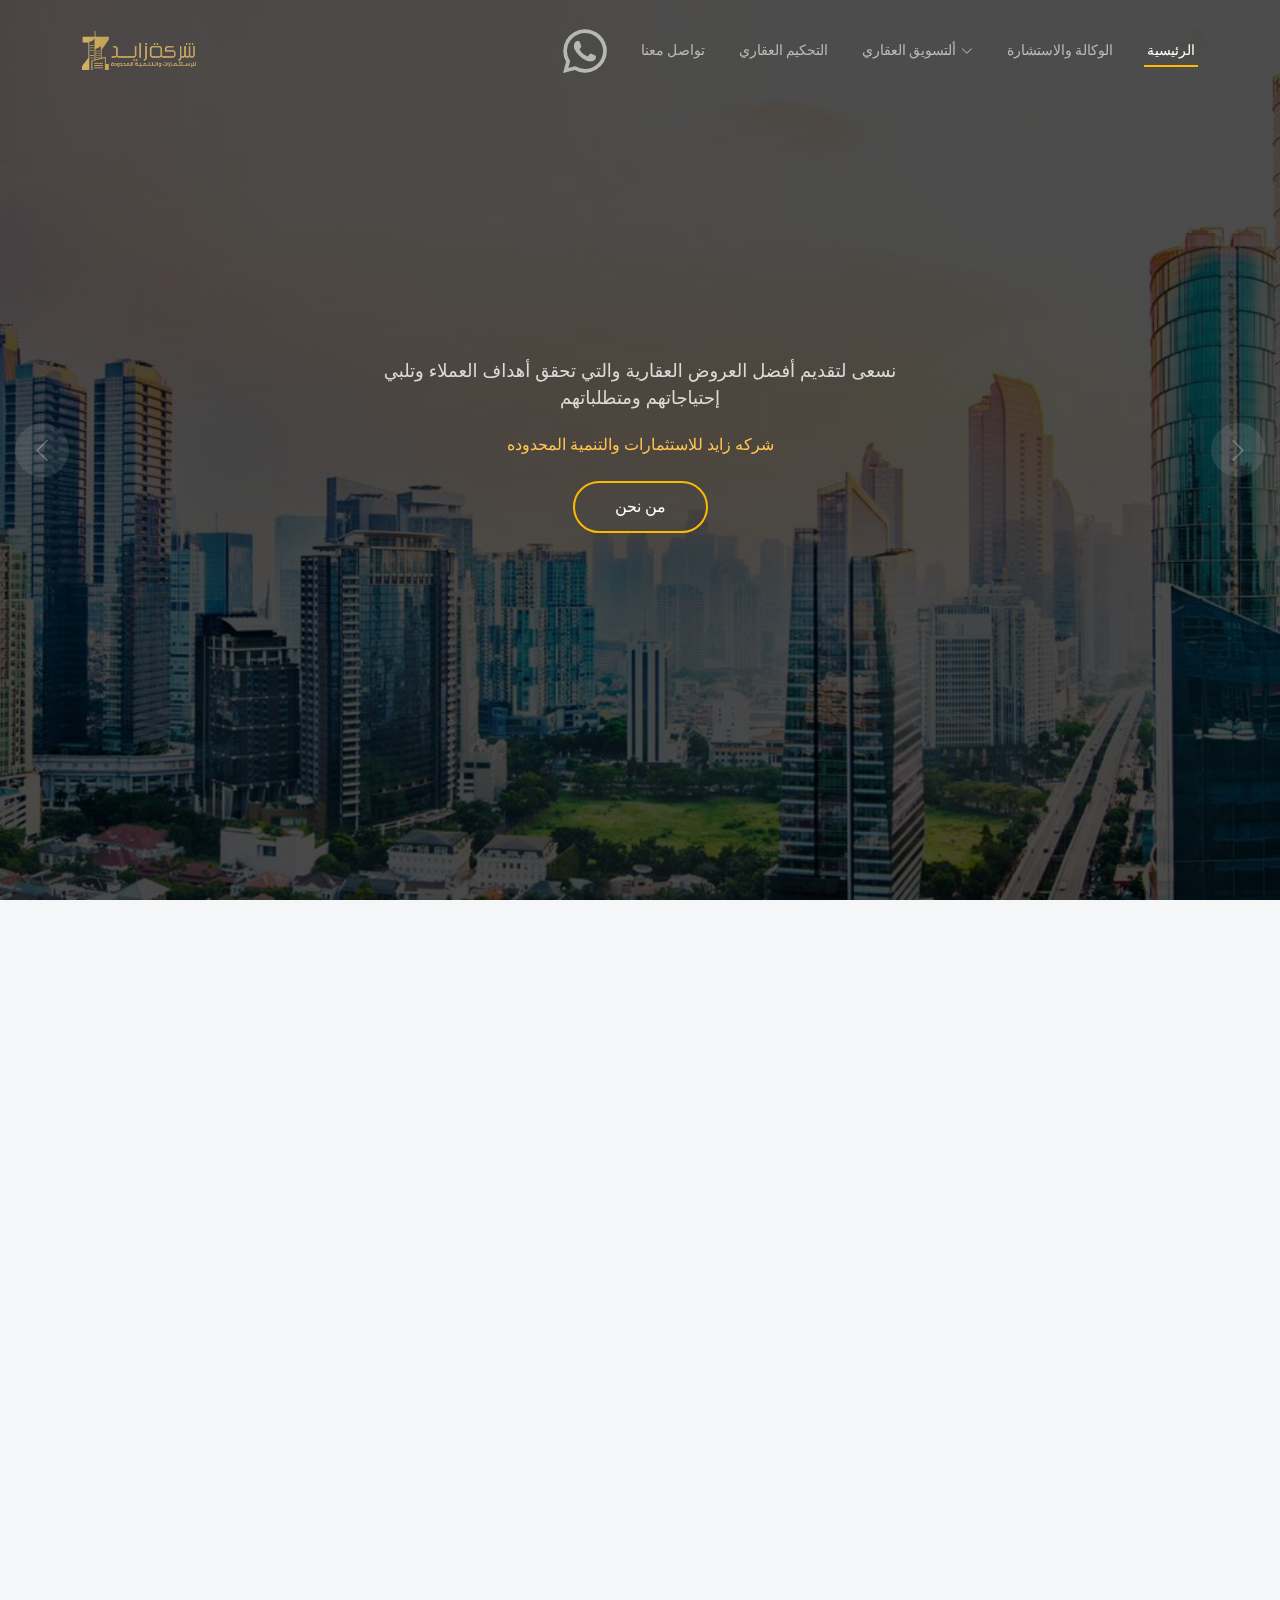
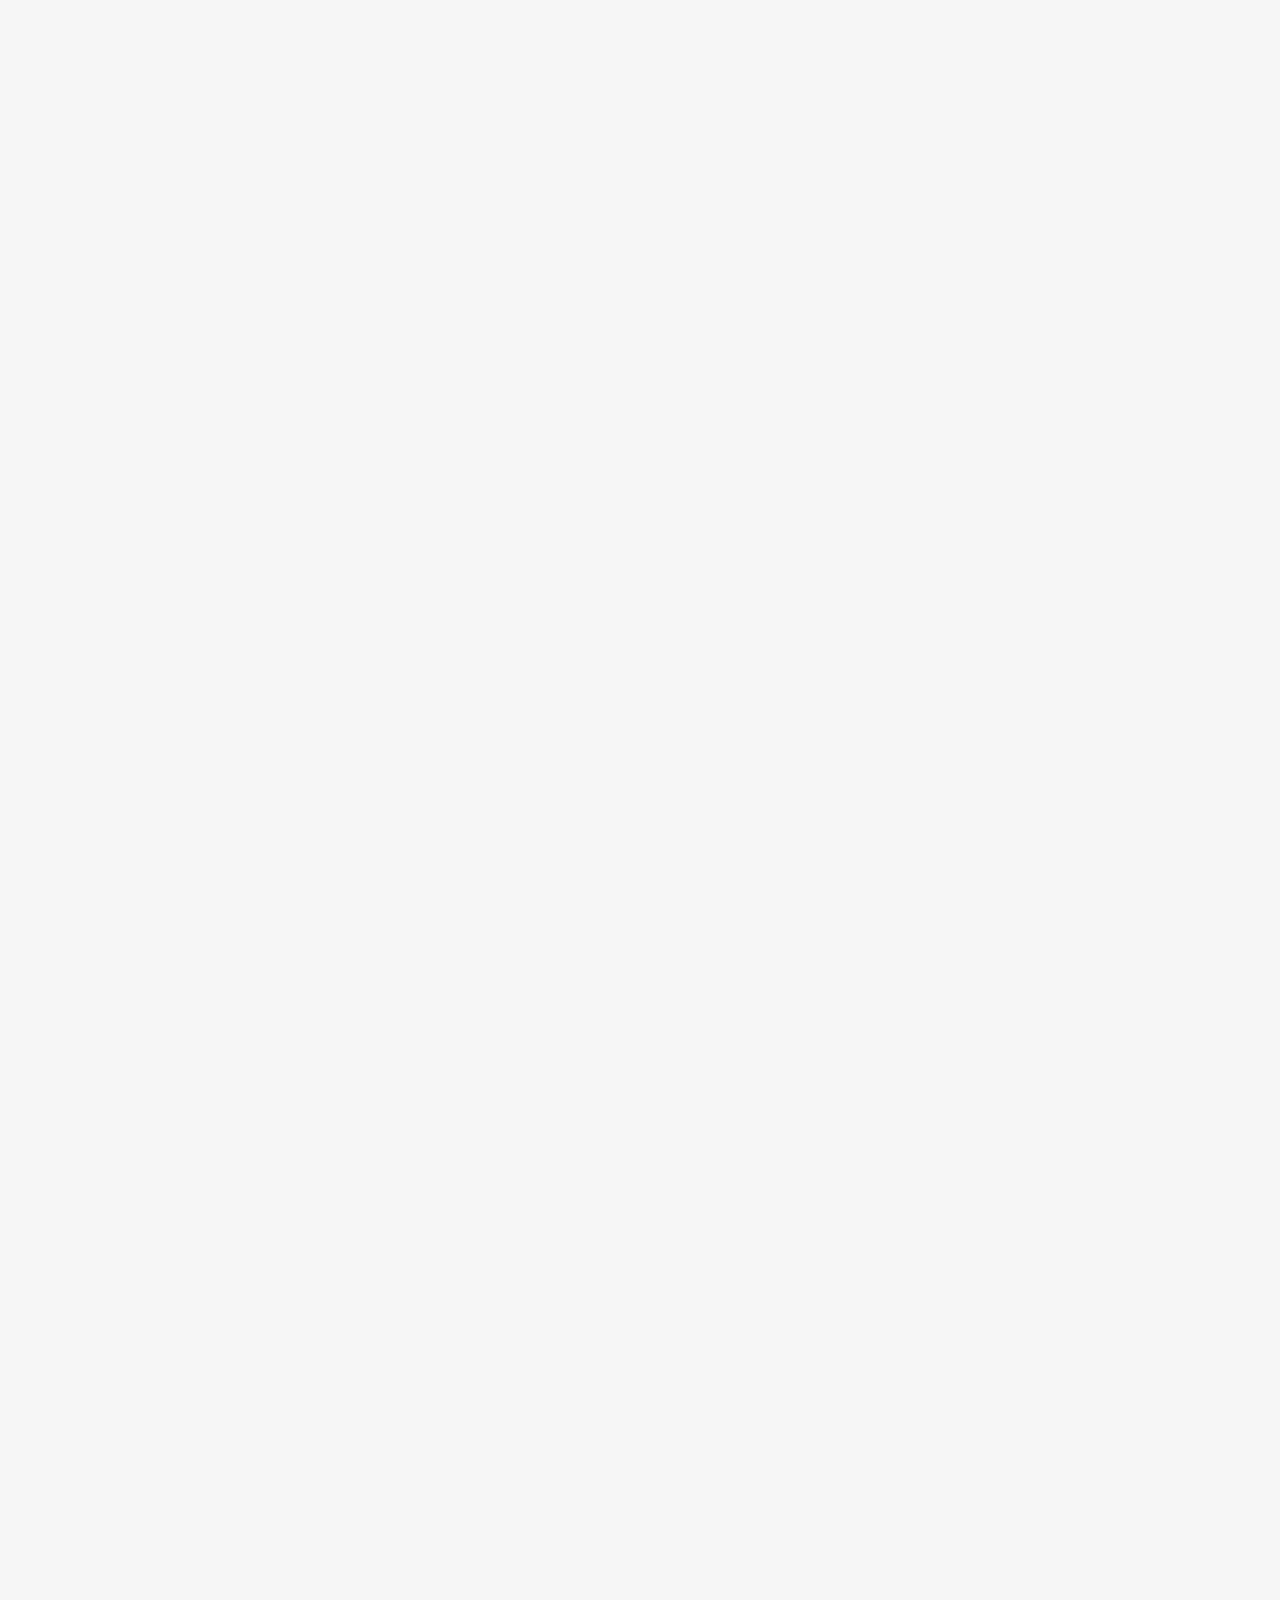
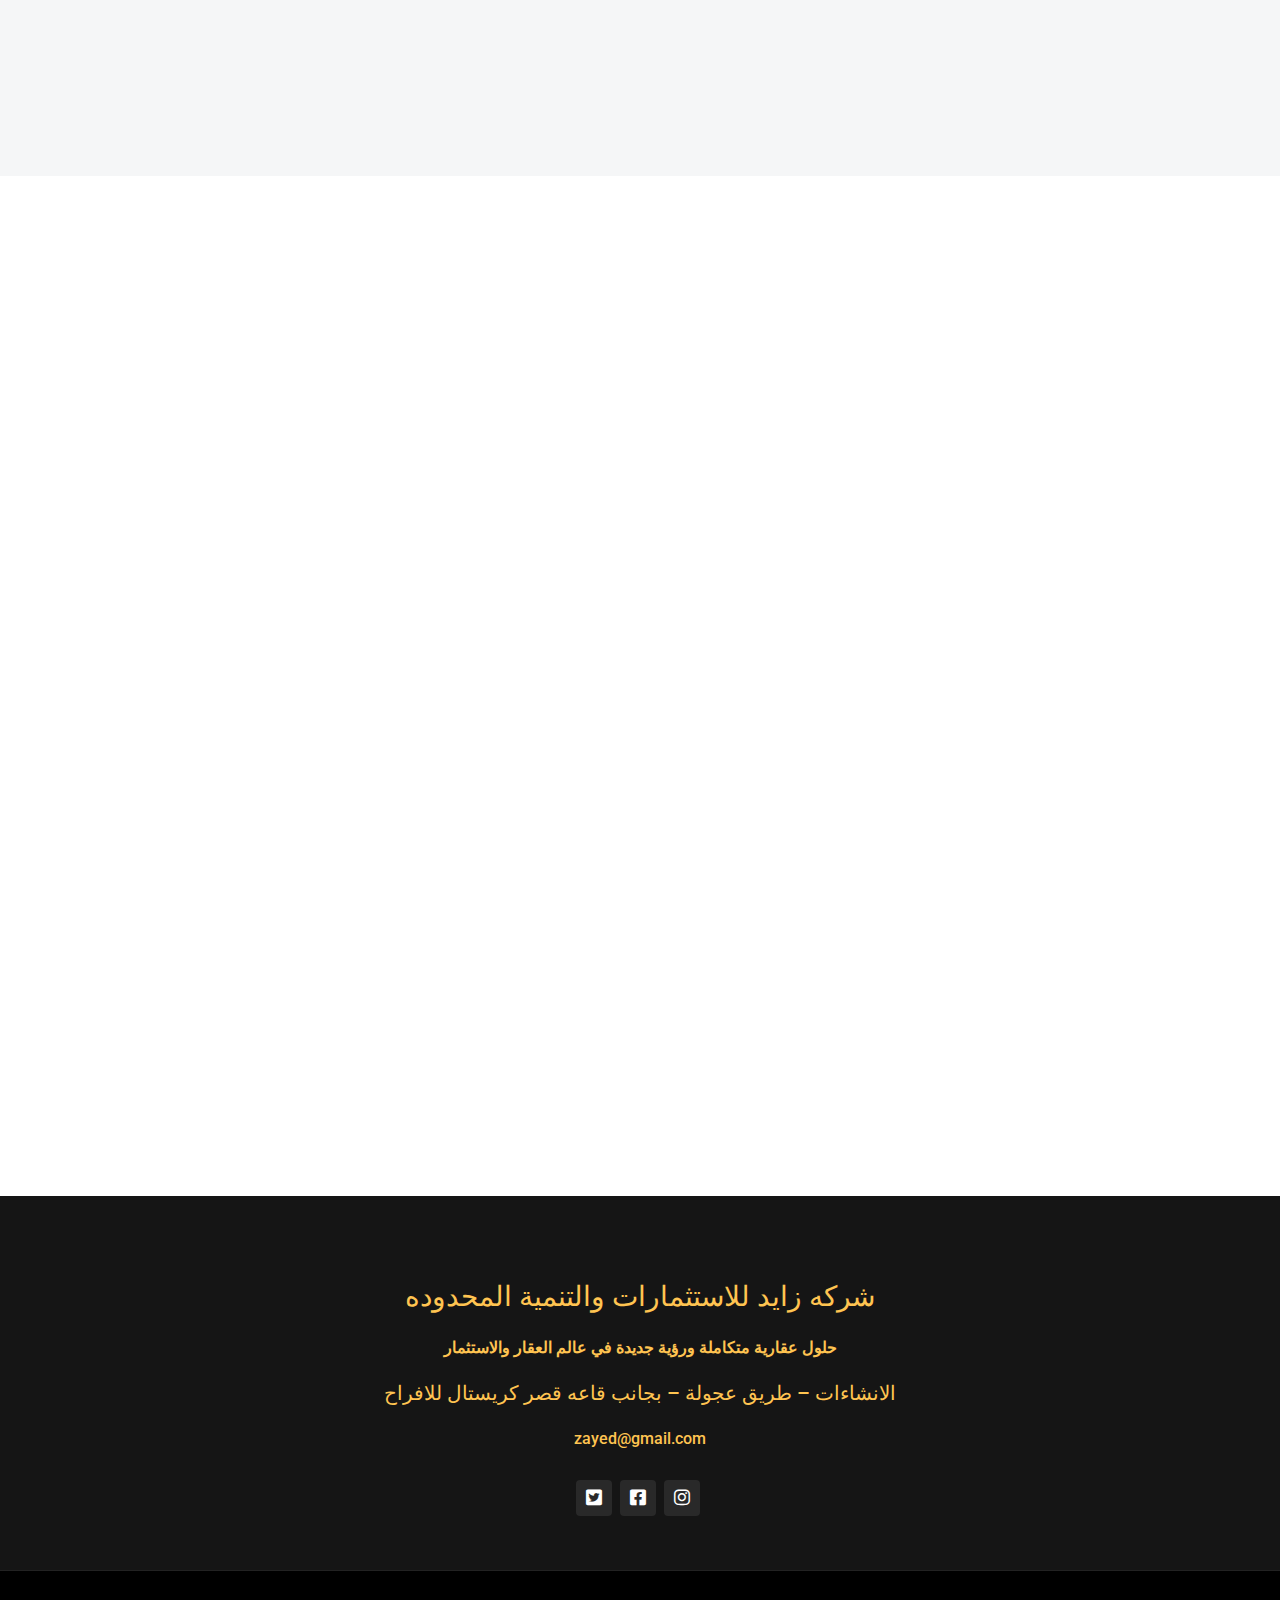
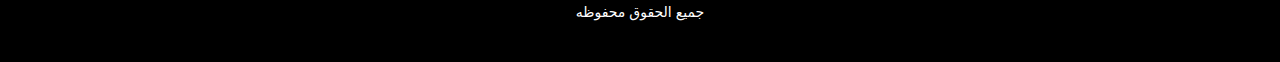
==== index.html @ b42836f5 "Add files via upload" ====
<!DOCTYPE html>
<html lang="ar">

<head>
  <meta charset="utf-8">
  <meta content="width=device-width, initial-scale=1.0" name="viewport">

  <title>شركه زايد للاستثمارات والتنميه المحدودة</title>
  <meta content="شركة زايد للاستثمارات والتنمية المحدودة" name="شركة زايد للاستثمارات والتنمية المحدودة" >
  <meta content="شركة زايد" name="زايد للاستثمارات">
  <link rel="stylesheet" href="css-font/all.min.css" />
  <link rel="stylesheet" href="css/style.css" />
  <link rel="stylesheet" href="css/bootstrap.min.css" />
  <link rel="stylesheet" href="css/all.min.css" />
  <script src="https://ajax.googleapis.com/ajax/libs/jquery/3.6.4/jquery.min.js"></script>


  <!-- Favicons -->
  <link href="logo2.png" rel="icon">
  <link href="logo2.png" rel="apple-touch-icon">

  <!-- Google Fonts -->
  <link rel="preconnect" href="https://fonts.googleapis.com">
  <link rel="preconnect" href="https://fonts.gstatic.com" crossorigin>
  <link
    href="https://fonts.googleapis.com/css?family=Open+Sans:300,300i,400,400i,600,600i,700,700i|Raleway:300,300i,400,400i,500,500i,600,600i,700,700i|Poppins:300,300i,400,400i,500,500i,600,600i,700,700i"
    rel="stylesheet">

  <link
    href="https://fonts.googleapis.com/css2?family=Open+Sans:ital,wght@0,300;0,400;0,500;0,600;0,700;1,300;1,400;1,600;1,700&family=Roboto:ital,wght@0,300;0,400;0,500;0,600;0,700;1,300;1,400;1,500;1,600;1,700&family=Work+Sans:ital,wght@0,300;0,400;0,500;0,600;0,700;1,300;1,400;1,500;1,600;1,700&display=swap"
    rel="stylesheet">

  <!-- Vendor CSS Files -->
  <link href="assets/vendor/bootstrap/css/bootstrap.min.css" rel="stylesheet">
  <link href="assets/vendor/bootstrap-icons/bootstrap-icons.css" rel="stylesheet">
  <link href="assets/vendor/fontawesome-free/css/all.min.css" rel="stylesheet">
  <link href="assets/vendor/aos/aos.css" rel="stylesheet">
  <link href="assets/vendor/glightbox/css/glightbox.min.css" rel="stylesheet">
  <link href="assets/vendor/swiper/swiper-bundle.min.css" rel="stylesheet">

  <!-- Template Main CSS File -->
  <link href="assets/css/main.css" rel="stylesheet">
  <link rel="stylesheet" href="assets/css/swiper-bundle.min.css">



</head>

<body>

  <!-- ======= Header ======= -->
  <header id="header" class="header d-flex align-items-center">
    <div class="container-fluid container-xl d-flex align-items-center justify-content-between">

      <a href="index.html" class="logo d-flex align-items-center">
        <!-- Uncomment the line below if you also wish to use an image logo -->
        <img src="logo2.png" alt="">

      </a>

      <i class="mobile-nav-toggle mobile-nav-show bi bi-list"></i>
      <i class="mobile-nav-toggle mobile-nav-hide d-none bi bi-x"></i>
      <nav id="navbar" class="navbar">
        <ul>

          <a   href="https://api.whatsapp.com/send/?phone=01007988134&text&type=phone_number&app_absent=0" target="_blank"><i class="fa-brands fa-whatsapp py-2" style="font-size: 50px;"></i></a>


          
          <li><a href="contact.html">تواصل معنا</a></li> 
          

          <li><a href="tahkem.html">التحكيم العقاري</a></li>
          <li class="dropdown"><a href="taskweq.html"><span> ألتسويق العقاري</span> <i
                class="bi bi-chevron-down dropdown-indicator "></i></a>
            <ul>

              <li><a class=" py-2 " href="tasweeq for sale.html">خدمات التسويق للبيع</a></li>
              <li><a class=" py-2 " href="tasweq for egar.html"> خدمات التسويق للتأجير</a></li>
              <li><a class=" py-2 " href="tmlekandtager.html">خدمات التمليك والتأجير </a></li>
            </ul>
          </li>
          <li><a href="Wkala.html">الوكالة والاستشارة</a></li>

          <li><a href="index.html" class="active">الرئيسية</a></li>
        </ul>
      </nav><!-- .navbar -->

    </div>
  </header><!-- End Header -->

  <!-- ======= Hero Section ======= -->
  <section id="hero" class="hero">

    <div class="info d-flex align-items-center">
      <div class="container">
        <div class="row justify-content-center">
          <div class="col-lg-6 text-center">
            <p data-aos="fade-up">نسعى لتقديم أفضل العروض العقارية والتي تحقق أهداف العملاء وتلبي إحتياجاتهم ومتطلباتهم

            </p>

            <h1 class="text-center py-2 h6" style="color: #ffc451;">
              شركه زايد للاستثمارات والتنمية المحدوده
            </h1>
            <a data-aos="fade-up" data-aos-delay="200" href="contact.html" class="btn-get-started">من نحن</a>
          </div>
        </div>
      </div>
    </div>

    <div id="hero-carousel" class="carousel slide" data-bs-ride="carousel" data-bs-interval="5000">

      <div class="carousel-item active" style="background-image: url(assets/img/hero-carousel/num\ 6.jpeg)">
      </div>
      <div class="carousel-item" style="background-image: url(assets/img/hero-carousel/hero-carousel-1.jpg)"></div>
      <div class="carousel-item" style="background-image: url(assets/img/hero-carousel/hero-carousel-2.jpg)"></div>

      <div class="carousel-item" style="background-image: url(assets/img/hero-carousel/numthree.jpeg)"></div>
      <div class="carousel-item" style="background-image: url(assets/img/hero-carousel/hero-carousel-3.jpg)"></div>

      <a class="carousel-control-prev" href="#hero-carousel" role="button" data-bs-slide="prev">
        <span class="carousel-control-prev-icon bi bi-chevron-left" aria-hidden="true"></span>
      </a>

      <a class="carousel-control-next" href="#hero-carousel" role="button" data-bs-slide="next">
        <span class="carousel-control-next-icon bi bi-chevron-right" aria-hidden="true"></span>
      </a>

    </div>

  </section>

  <main id="main">

    <!-- ======= Get Started Section ======= -->
    <section id="get-started" class="get-started section-bg">
      <div class="container">

        <div class="row justify-content-between gy-4">

          <div class="col-lg-6 d-flex align-items-center" data-aos="fade-up">
            <div class="content">
              <h3 class="h1">لماذا زايد أفضل اختيار ؟</h3>
              <h2>حلول متكامله وشامله</h2>
              <h4>قد تكون هي الافضل والأنجح للمحافظه على العقار ودخله وتطويره ورفع كفائته.</h4>
            </div>
          </div>

          <div class="col-lg-5" data-aos="fade">
            <form action="forms/quote.php" method="post" class="php-email-form">
              <h4 class="text-center h3">ارسل لنا </h4>
              <p class="text-center">نقوم بالرد على كافة استعلاماتكم و طلباتكم لنقدم لكم أفضل وأسهل الحلول والخدمات
                العقارية</p>
              <div class="row gy-3">

                <div class="col-md-12">
                  <input type="text" name="name" class="form-control" placeholder="الاسم" required>
                </div>

                <div class="col-md-12 ">
                  <input type="email" class="form-control" name="email" placeholder="الاميل" required>
                </div>

                <div class="col-md-12">
                  <input type="text" class="form-control" name="phone" placeholder="التلفون" required>
                </div>

                <div class="col-md-12">
                  <textarea class="form-control" name="message" rows="6" placeholder="الرساله" required></textarea>
                </div>

                <div class="col-md-12 text-center">


                  <button type="submit">ارسل</button>
                </div>

              </div>
            </form>
          </div><!-- End Quote Form -->

        </div>

      </div>
    </section><!-- End Get Started Section -->

    <!-- ======= Testimonials Section ======= -->
    <section id="testimonials" class="testimonials section-bg">
      <div class="container" data-aos="fade-up">

        <div class="section-header">
          <h2>اكتشف عروضنا
          </h2>
          <p>نسعى لتقديم أفضل العروض العقارية والتي تحقق أهداف العملاء وتلبي إحتياجاتهم ومتطلباتهم

          </p>
        </div>

        <div class="slide-container swiper">
          <div class="slide-content">
            <div class="card-wrapper swiper-wrapper">


              <div class="card swiper-slide">
                <div style="min-height: 17rem;">

                  <div class="card-image">
                    <img style="min-height: 17rem ; max-height: 17rem;" src="assets/img/1583924728_482_323063_11.jpg"
                      alt="" class="card-img">
                  </div>
                </div>

                <div class="card-content p-3">
                  <h3 class="text-end py-2 h4 text-muted">برج فاخر للايجار</h3>

                  <div class="d-flex justify-content-between">
                    <button class=" btn btn-dark"> تفاصيل</button>

                    <h6 class="pt-2 text-muted">فيلا</h6>
                  </div>
                </div>
              </div>
              <div class="card swiper-slide">
                <div style="min-height: 17rem;">

                  <div class="card-image">
                    <img style="min-height: 17rem; max-height: 17rem;" src="assets/img/constructions-4.jpg" alt=""
                      class="card-img">
                  </div>
                </div>

                <div class="card-content p-3">
                  <h3 class="text-end py-2 h4 text-muted">فيلا فاخره للايجار</h3>

                  <div class="d-flex justify-content-between">
                    <button class=" btn btn-dark"> تفاصيل</button>

                    <h6 class="pt-2 text-muted">فيلا</h6>
                  </div>
                </div>
              </div>
              <div class="card swiper-slide">
                <div style="min-height: 17rem;">

                  <div class="card-image">
                    <img style="min-height: 17rem ; max-height: 17rem;" src="assets/img/footer-bg.jpg" alt=""
                      class="card-img">
                  </div>
                </div>

                <div class="card-content p-3">
                  <h3 class="text-end py-2 h4 text-muted">برج فاخر للبيع</h3>

                  <div class="d-flex justify-content-between">
                    <button class=" btn btn-dark"> تفاصيل</button>

                    <h6 class="pt-2 text-muted">فيلا</h6>
                  </div>
                </div>
              </div>
              <div class="card swiper-slide">
                <div style="min-height: 17rem;">

                  <div class="card-image">
                    <img style="min-height: 17rem; max-height: 17rem;"
                      src="https://www.semsarmasr.com/media/238/realestate_%D9%81%D9%8A%D9%84%D8%A7-%D9%84%D9%84%D8%A5%D9%8A%D8%AC%D8%A7%D8%B1-%D8%A7%D9%84%D9%8A%D9%88%D9%85%D9%8A%D9%89-%D8%B9%D9%84%D9%89-1800-%D9%85%D8%AA%D8%B1-%D8%AD%D9%85%D8%A7%D9%85-%D8%B3%D8%A8%D8%A7%D8%AD%D8%A9-%D9%88%D8%B4%D9%88%D8%A7%D9%8A%D8%A9_62023050243216.jpg"
                      alt="" class="card-img">
                  </div>
                </div>

                <div class="card-content p-3">
                  <h3 class="text-end py-2 h4 text-muted">ارض للايجار</h3>

                  <div class="d-flex justify-content-between">
                    <button class=" btn btn-dark"> تفاصيل</button>

                    <h6 class="pt-2 text-muted">فيلا</h6>
                  </div>
                </div>
              </div>
              <div class="card swiper-slide">
                <div style="min-height: 17rem;">

                  <div class="card-image">
                    <img style="min-height: 17rem ; max-height: 17rem;" src="assets/img/1583924728_482_323063_11.jpg"
                      alt="" class="card-img">
                  </div>
                </div>

                <div class="card-content p-3">
                  <h3 class="text-end py-2 h4 text-muted">برج فاخر للايجار</h3>

                  <div class="d-flex justify-content-between">
                    <button class=" btn btn-dark"> تفاصيل</button>

                    <h6 class="pt-2 text-muted">فيلا</h6>
                  </div>
                </div>
              </div>
              <div class="card swiper-slide">
                <div style="min-height: 17rem;">

                  <div class="card-image">
                    <img style="min-height: 17rem; max-height: 17rem;" src="assets/img/constructions-4.jpg" alt=""
                      class="card-img">
                  </div>
                </div>

                <div class="card-content p-3">
                  <h3 class="text-end py-2 h4 text-muted">فيلا فاخره للايجار</h3>

                  <div class="d-flex justify-content-between">
                    <button class=" btn btn-dark"> تفاصيل</button>

                    <h6 class="pt-2 text-muted">فيلا</h6>
                  </div>
                </div>
              </div>






            </div>
          </div>

          <!-- <div class="swiper-button-next swiper-navBtn"></div>
          <div class="swiper-button-prev swiper-navBtn"></div> -->
          <br>
          <div class="swiper-pagination"></div>
        </div>

      </div>
    </section><!-- End Testimonials Section -->



    <!-- ======= Services Section ======= -->
    <section id="services" class="services section-bg">
      <div class="container" data-aos="fade-up">

        <div class="section-header">
          <h2>خدماتنا</h2>
          <p>ماذا تقدم زايد العقاريه لعملائها الكرام

          </p>
        </div>

        <div class="row gy-4 text-end">

          <div class="col-lg-4 col-md-6" data-aos="fade-up" data-aos-delay="100">
            <div class="service-item  position-relative">
              <div class="icon ms-auto">
                <i class="fa-solid fa-mountain-city"></i>
              </div>
              <h3>الاستثمار والتطوير</h3>
              <p>نتشرف بتقديم خدماتنا في مجال الاستثمار والتطوير والتي استخلصناها من دراسة المتطلبات والاحتياجات في مجال
                الاستثمار والتطوير العقاري بشتى أنواعه</p>
              <a href="#" class="readmore stretched-link">المزيد
                <i class="bi bi-arrow-right "></i></a>
            </div>
          </div><!-- End Service Item -->

          <div class="col-lg-4 col-md-6 text-end" data-aos="fade-up" data-aos-delay="200">
            <div class="service-item position-relative">
              <div class="icon ms-auto">
                <i class="fa-solid fa-arrow-up-from-ground-water "></i>
              </div>
              <h3>ادارة الأملاك والعقارات</h3>
              <p class="text-end">من خلال الارتقاء بتحقيق ما يصبو إليه ملاك العقار في الداخل والخارج وذلك بالسعي الحثيث
                منا بتحقيق التميز في إدارة العقارات والأملاك والارتقاء بمستوى السوق</p>
              <a href="#" class="readmore stretched-link">المزيد <i
                  class="bi bi-arrow-right"></i></a>
            </div>
          </div><!-- End Service Item -->

          <div class="col-lg-4 col-md-6" data-aos="fade-up" data-aos-delay="300">
            <div class="service-item position-relative">
              <div class="icon ms-auto">
                <i class="fa-solid fa-compass-drafting"></i>
              </div>
              <h3>التسويق العقاري</h3>
              <p>خدمات التسويق الشامل والتي منها وضع لوحة للعقار بشكل لائق وعمل البروشورات والمنشورات التوضيحية وعمل
                مكتب صغير في العقار لاستقبال العملاء..</p>
              <a href="#" class="readmore stretched-link">المزيد <i
                  class="bi bi-arrow-right"></i></a>
            </div>
          </div><!-- End Service Item -->

          <div class="col-lg-4 col-md-6" data-aos="fade-up" data-aos-delay="400">
            <div class="service-item position-relative">
              <div class="icon ms-auto">
                <i class="fa-solid fa-trowel-bricks"></i>
              </div>
              <h3>التثميين والتقييم</h3>
              <p>من أكبر المعضلات والمشاكل في السوق العقارية التي يواجها معظم أصحاب العقارات والاستثمارات، هي عدم قدرتهم
                على تقييم وتثمين العقار والممتلكات بطرق حديثة أكثر دقة و صحة ..</p>
              <a href="#" class="readmore stretched-link">المزيد <i
                  class="bi bi-arrow-right"></i></a>
            </div>
          </div><!-- End Service Item -->

          <div class="col-lg-4 col-md-6" data-aos="fade-up" data-aos-delay="500">
            <div class="service-item position-relative">
              <div class="icon ms-auto">
                <i class="fa-solid fa-helmet-safety"></i>
              </div>
              <h3>دراسات الجدوى</h3>
              <p>تعد دراسة الجدوى الاقتصادية من أهم وأبرز الأدوات التي تساعد الشخص الذي يقوم بالدراسة على اتخاذ القرارات
                الصحيحة المناسبة للمشروع الذي يهدف إليه سواءً كانت تجارية أو </p>
              <a href="#" class="readmore stretched-link">المزيد <i
                  class="bi bi-arrow-right"></i></a>
            </div>
          </div><!-- End Service Item -->

          <div class="col-lg-4 col-md-6" data-aos="fade-up" data-aos-delay="600">
            <div class="service-item position-relative">
              <div class="icon ms-auto">
                <i class="fa-solid fa-arrow-up-from-ground-water"></i>
              </div>
              <h3>إدارة وتشغيل الفنادق</h3>
              <p>تتطلع زايد العقارية إلى أن تصبح الرائدة في إدارة وتشغيل الفنادق والشقق المفروشة لتقديم أفضل الخدمات
                الاحترافية والعصرية في المجمعات الفندقية ومباني الشقق المفروشة </p>
              <a href="#" class="readmore stretched-link">المزيد <i
                  class="bi bi-arrow-right"></i></a>
            </div>
          </div><!-- End Service Item -->

        </div>

      </div>
    </section><!-- End Services Section -->

    <!-- ======= Features Section ======= -->
    <section id="features" class="features section-bg">
      <div class="container" data-aos="fade-up">
        <div class="section-header">
          <h2>اكتشف المدن
          </h2>
          <p>
            نعمل على خلق وإيجاد نقلة نوعية وفكر جديد ورؤية متميزة في مجال العقار والاستثمار في اليمن
          </p>
        </div>
        <ul class="nav nav-tabs row  g-2 d-flex">

          <li class="nav-item col-3">
            <a class="nav-link active show" data-bs-toggle="tab" data-bs-target="#tab-1">
              <h4>صنعاء</h4>
            </a>
          </li><!-- End tab nav item -->

          <li class="nav-item col-3">
            <a class="nav-link" data-bs-toggle="tab" data-bs-target="#tab-2">
              <h4>عدن</h4>
            </a><!-- End tab nav item -->

          <li class="nav-item col-3">
            <a class="nav-link" data-bs-toggle="tab" data-bs-target="#tab-3">
              <h4>اب</h4>
            </a>
          </li><!-- End tab nav item -->

          <li class="nav-item col-3">
            <a class="nav-link" data-bs-toggle="tab" data-bs-target="#tab-4">
              <h4>المكلا</h4>
            </a>
          </li><!-- End tab nav item -->

        </ul>

        <div class="tab-content">

          <div class="tab-pane active show" id="tab-1">
            <div class="row">
              <div class="col-lg-6 order-2 order-lg-1 mt-3 mt-lg-0 d-flex flex-column justify-content-center"
                data-aos="fade-up" data-aos-delay="100">
                <p class="fst-italic">
                  صنعاء هي العاصمة السياسية لليمن وعاصمة إقليم أزال وواحدة من أقدم المدن المأهولة باستمرار ولها تاريخ من
                  القرن الخامس قبل الميلاد على الأقل. تقع في وسط البلاد في منطقة جبلية عالية على جبال السروات، ترتفع عن
                  سطح البحر 2300 متر
                </p>
                <!-- <ul>
                  <li><i class="bi bi-check2-all"></i> Ullamco laboris nisi ut aliquip ex ea commodo consequat.</li>
                  <li><i class="bi bi-check2-all"></i> Duis aute irure dolor in reprehenderit in voluptate velit.</li>
                  <li><i class="bi bi-check2-all"></i> Ullamco laboris nisi ut aliquip ex ea commodo consequat. Duis
                    aute irure dolor in reprehenderit in voluptate trideta storacalaperda mastiro dolore eu fugiat nulla
                    pariatur.</li>
                </ul> -->
              </div>
              <div class="col-lg-6 order-1 order-lg-2 text-center" data-aos="fade-up" data-aos-delay="200">
                <img
                  src="https://upload.wikimedia.org/wikipedia/commons/6/63/%D9%85%D8%AF%D9%8A%D9%86%D8%A9-%D8%B5%D9%86%D8%B9%D8%A7%D8%A1.jpg"
                  alt="" class="img-fluid w-100">
              </div>
            </div>
          </div><!-- End tab content item -->

          <div class="tab-pane" id="tab-2">
            <div class="row">
              <div class="col-lg-6 order-2 order-lg-1 mt-3 mt-lg-0 d-flex flex-column justify-content-center">
                <p class="fst-italic">
                  عَدَن هي مدينة يمنية تقع على ساحل خليج عدن وبحر العرب في جنوب البلاد، وهي العاصمة الاقتصادية لليمن،
                  وثاني أهم مدينة يمنية بعد صنعاء، شهدت عدن أحداثاً تاريخية هامة، وعرفت بأنها عين اليمن.
                </p>
                <!-- <ul>
                  <li><i class="bi bi-check2-all"></i> Ullamco laboris nisi ut aliquip ex ea commodo consequat.</li>
                  <li><i class="bi bi-check2-all"></i> Duis aute irure dolor in reprehenderit in voluptate velit.</li>
                  <li><i class="bi bi-check2-all"></i> Provident mollitia neque rerum asperiores dolores quos qui a.
                    Ipsum neque dolor voluptate nisi sed.</li>
                  <li><i class="bi bi-check2-all"></i> Ullamco laboris nisi ut aliquip ex ea commodo consequat. Duis
                    aute irure dolor in reprehenderit in voluptate trideta storacalaperda mastiro dolore eu fugiat nulla
                    pariatur.</li>
                </ul> -->
              </div>
              <div class="col-lg-6 order-1 order-lg-2 text-center">
                <img
                  src="[data-uri]"
                  alt="" class="img-fluid w-100">
              </div>
            </div>
          </div><!-- End tab content item -->

          <div class="tab-pane" id="tab-3">
            <div class="row">
              <div class="col-lg-6 order-2 order-lg-1 mt-3 mt-lg-0 d-flex flex-column justify-content-center">

                <p class="fst-italic">
                  محافظة إب محافظة يمنية تقع إلى الجنوب من العاصمة صنعاء، وتبعد عن العاصمة بحدود وتتصل المحافظة بمحافظة
                  ذمار من الشمال ومحافظة تعز من الجنوب، محافظتي الضالع والبيضاء من الشرق، محافظة الحديدة من الغرب.
                </p>
              </div>
              <div class="col-lg-6 order-1 order-lg-2 text-center">
                <img src="https://upload.wikimedia.org/wikipedia/commons/f/ff/Ibb_-2_%2815118894665%29.jpg" alt=""
                  class="img-fluid w-100">
              </div>
            </div>
          </div><!-- End tab content item -->

          <div class="tab-pane" id="tab-4">
            <div class="row">
              <div class="col-lg-6 order-2 order-lg-1 mt-3 mt-lg-0 d-flex flex-column justify-content-center">
                <p class="fst-italic">
                  مدينة المكلا عاصمة إقليم حضرموت وعاصمة محافظة حضرموت ومركز مديريات ساحل حضرموت والهضبة وثالث أهم مدينة
                  يمنية بعد صنعاء وعدن. تطل المدينة على البحر العربي ويقسمها خور المكلا إلى نصفين
                </p>
                <!-- <ul>
                  <li><i class="bi bi-check2-all"></i> Ullamco laboris nisi ut aliquip ex ea commodo consequat.</li>
                  <li><i class="bi bi-check2-all"></i> Duis aute irure dolor in reprehenderit in voluptate velit.</li>
                  <li><i class="bi bi-check2-all"></i> Ullamco laboris nisi ut aliquip ex ea commodo consequat. Duis
                    aute irure dolor in reprehenderit in voluptate trideta storacalaperda mastiro dolore eu fugiat nulla
                    pariatur.</li>
                </ul> -->
              </div>
              <div class="col-lg-6 order-1 order-lg-2 text-center">
                <img
                  src="https://yemenb.com/wp-content/uploads/2021/10/25D9-2585-25D8-25AF-25D9-258A-25D9-2586-25D8-25A9-2B-25D8-25A7-25D9-2584-25D9-2585-25D9-2583-25D9-2584-25D8-25A73.jpg"
                  alt="" class="img-fluid w-100">
              </div>
            </div>
          </div><!-- End tab content item -->

        </div>

      </div>
    </section><!-- End Features Section -->

    <!-- ======= Our Projects Section ======= -->
    <section id="projects" class="projects">
      <div class="container" data-aos="fade-up">

        <div class="section-header">
          <h2>مشروعاتنا</h2>

        </div>

        <div class="portfolio-isotope" data-portfolio-filter="*" data-portfolio-layout="masonry"
          data-portfolio-sort="original-order">

          <ul class="portfolio-flters" data-aos="fade-up" data-aos-delay="100">
            <li data-filter="*" class="filter-active">الكل</li>
            <li data-filter=".filter-remodeling">الايجار</li>
            <li data-filter=".filter-construction">البناء</li>
            <li data-filter=".filter-design">دراسه الجدوي</li>
          </ul><!-- End Projects Filters -->

          <div class="row gy-4 portfolio-container" data-aos="fade-up" data-aos-delay="200">

            <div class="col-lg-4 col-md-6 portfolio-item filter-remodeling">
              <div class="portfolio-content h-100">
                <img src="assets/img/projects/remodeling-1.jpg" class="img-fluid" alt="">
                <div class="portfolio-info">
                  <h4>مشروع 3</h4>
                  <a href="assets/img/projects/remodeling-1.jpg" title="Remodeling 1"
                    data-gallery="portfolio-gallery-remodeling" class="glightbox preview-link"><i
                      class="bi bi-zoom-in"></i></a>
                  <a href="project-details.html" title="More Details" class="details-link"><i
                      class="bi bi-link-45deg"></i></a>
                </div>
              </div>
            </div><!-- End Projects Item -->

            <div class="col-lg-4 col-md-6 portfolio-item filter-construction">
              <div class="portfolio-content h-100">
                <img src="assets/img/projects/construction-1.jpg" class="img-fluid" alt="">
                <div class="portfolio-info">
                  <h4>مشروع 2</h4>
                  <a href="assets/img/projects/construction-1.jpg" title="Construction 1"
                    data-gallery="portfolio-gallery-construction" class="glightbox preview-link"><i
                      class="bi bi-zoom-in"></i></a>
                  <a href="project-details.html" title="More Details" class="details-link"><i
                      class="bi bi-link-45deg"></i></a>
                </div>
              </div>
            </div><!-- End Projects Item -->


            <div class="col-lg-4 col-md-6 portfolio-item filter-design">
              <div class="portfolio-content h-100">
                <img src="assets/img/projects/design-1.jpg" class="img-fluid" alt="">
                <div class="portfolio-info">
                  <h4> مشروع 1</h4>
                  <a href="assets/img/projects/design-1.jpg" title="Repairs 1" data-gallery="portfolio-gallery-book"
                    class="glightbox preview-link"><i class="bi bi-zoom-in"></i></a>
                  <a href="project-details.html" title="More Details" class="details-link"><i
                      class="bi bi-link-45deg"></i></a>
                </div>
              </div>
            </div><!-- End Projects Item -->

            <div class="col-lg-4 col-md-6 portfolio-item filter-remodeling">
              <div class="portfolio-content h-100">
                <img src="assets/img/projects/remodeling-2.jpg" class="img-fluid" alt="">
                <div class="portfolio-info">
                  <h4>مشروع 6</h4>
                  <a href="assets/img/projects/remodeling-2.jpg" title="Remodeling 2"
                    data-gallery="portfolio-gallery-remodeling" class="glightbox preview-link"><i
                      class="bi bi-zoom-in"></i></a>
                  <a href="project-details.html" title="More Details" class="details-link"><i
                      class="bi bi-link-45deg"></i></a>
                </div>
              </div>
            </div><!-- End Projects Item -->

            <div class="col-lg-4 col-md-6 portfolio-item filter-construction">
              <div class="portfolio-content h-100">
                <img src="assets/img/projects/construction-2.jpg" class="img-fluid" alt="">
                <div class="portfolio-info">
                  <h4>مشروع 5</h4>
                  <a href="assets/img/projects/construction-2.jpg" title="Construction 2"
                    data-gallery="portfolio-gallery-construction" class="glightbox preview-link"><i
                      class="bi bi-zoom-in"></i></a>
                  <a href="project-details.html" title="More Details" class="details-link"><i
                      class="bi bi-link-45deg"></i></a>
                </div>
              </div>
            </div><!-- End Projects Item -->


            <div class="col-lg-4 col-md-6 portfolio-item filter-design">
              <div class="portfolio-content h-100">
                <img src="assets/img/projects/design-2.jpg" class="img-fluid" alt="">
                <div class="portfolio-info">
                  <h4>مشروع 4</h4>
                  <a href="assets/img/projects/design-2.jpg" title="Repairs 2" data-gallery="portfolio-gallery-book"
                    class="glightbox preview-link"><i class="bi bi-zoom-in"></i></a>
                  <a href="project-details.html" title="More Details" class="details-link"><i
                      class="bi bi-link-45deg"></i></a>
                </div>
              </div>
            </div><!-- End Projects Item -->

            <div class="col-lg-4 col-md-6 portfolio-item filter-remodeling">
              <div class="portfolio-content h-100">
                <img src="assets/img/projects/remodeling-3.jpg" class="img-fluid" alt="">
                <div class="portfolio-info">
                  <h4>مشروع 9</h4>
                  <a href="assets/img/projects/remodeling-3.jpg" title="Remodeling 3"
                    data-gallery="portfolio-gallery-remodeling" class="glightbox preview-link"><i
                      class="bi bi-zoom-in"></i></a>
                  <a href="project-details.html" title="More Details" class="details-link"><i
                      class="bi bi-link-45deg"></i></a>
                </div>
              </div>
            </div><!-- End Projects Item -->

            <div class="col-lg-4 col-md-6 portfolio-item filter-construction">
              <div class="portfolio-content h-100">
                <img src="assets/img/projects/construction-3.jpg" class="img-fluid" alt="">
                <div class="portfolio-info">
                  <h4>مشروع 8</h4>
                  <a href="assets/img/projects/construction-3.jpg" title="Construction 3"
                    data-gallery="portfolio-gallery-construction" class="glightbox preview-link"><i
                      class="bi bi-zoom-in"></i></a>
                  <a href="project-details.html" title="More Details" class="details-link"><i
                      class="bi bi-link-45deg"></i></a>
                </div>
              </div>
            </div><!-- End Projects Item -->


            <div class="col-lg-4 col-md-6 portfolio-item filter-design">
              <div class="portfolio-content h-100">
                <img src="assets/img/projects/design-3.jpg" class="img-fluid" alt="">
                <div class="portfolio-info">
                  <h4>مشروع 7</h4>
                  <a href="assets/img/projects/design-3.jpg" title="Repairs 3" data-gallery="portfolio-gallery-book"
                    class="glightbox preview-link"><i class="bi bi-zoom-in"></i></a>
                  <a href="project-details.html" title="More Details" class="details-link"><i
                      class="bi bi-link-45deg"></i></a>
                </div>
              </div>
            </div><!-- End Projects Item -->

          </div><!-- End Projects Container -->

        </div>

      </div>
    </section><!-- End Our Projects Section -->



  </main><!-- End #main -->

  <!-- ======= Footer ======= -->
  <footer id="footer">
    <div class="footer-top">
      <div class="container py-3">
        <h1 class="text-center py-2 h3" style="color: #ffc451;">
          شركه زايد للاستثمارات والتنمية المحدوده
        </h1>
        <h4 class="text-center py-2" style="color: #ffc451;">حلول عقارية متكاملة ورؤية جديدة في عالم العقار والاستثمار
        </h4>
        <h5 class="text-center py-2" style="color: #ffc451;">
        الانشاءات – طريق عجولة – بجانب قاعه قصر كريستال للافراح 


        </h5>
        <h6 class="text-center py-2" style="color: #ffc451;">zayed@gmail.com</h6>
        <div class="social-links mt-3 text-center py-2">
          <a href="#" class="twitter"><i class="fa-brands fa-square-twitter"></i></a>
          <a href="#" class="facebook"><i class="fa-brands fa-square-facebook"></i></a>
          <a href="#" class="instagram"><i class="fa-brands fa-instagram"></i></a>

        </div>
      </div>
    </div>

    <div class="container">
      <div class="copyright">
        جميع الحقوق محفوظه <strong></strong>
      </div>
      <div class="credits">
        <!-- All the links in the footer should remain intact. -->
        <!-- You can delete the links only if you purchased the pro version. -->
        <!-- Licensing information: https://bootstrapmade.com/license/ -->
        <!-- Purchase the pro version with working PHP/AJAX contact form: https://bootstrapmade.com/gp-free-multipurpose-html-bootstrap-template/ -->
      </div>
    </div>
  </footer>
  <!-- End Footer -->

  <a href="#" class="scroll-top d-flex align-items-center justify-content-center"><i
      class="bi bi-arrow-up-short"></i></a>

  <div id="preloader"></div>

  <!-- Vendor JS Files -->
  <script src="assets/js/swiper-bundle.min.js"></script>

  <script src="assets/vendor/bootstrap/js/bootstrap.bundle.min.js"></script>
  <script src="assets/vendor/aos/aos.js"></script>
  <script src="assets/vendor/glightbox/js/glightbox.min.js"></script>
  <script src="assets/vendor/isotope-layout/isotope.pkgd.min.js"></script>
  <script src="assets/vendor/swiper/swiper-bundle.min.js"></script>
  <script src="assets/vendor/purecounter/purecounter_vanilla.js"></script>
  <script src="assets/vendor/php-email-form/validate.js"></script>

  <!-- Template Main JS File -->
  <script src="assets/js/main.js"></script>

</body>

</html>
---- css/style.css ----

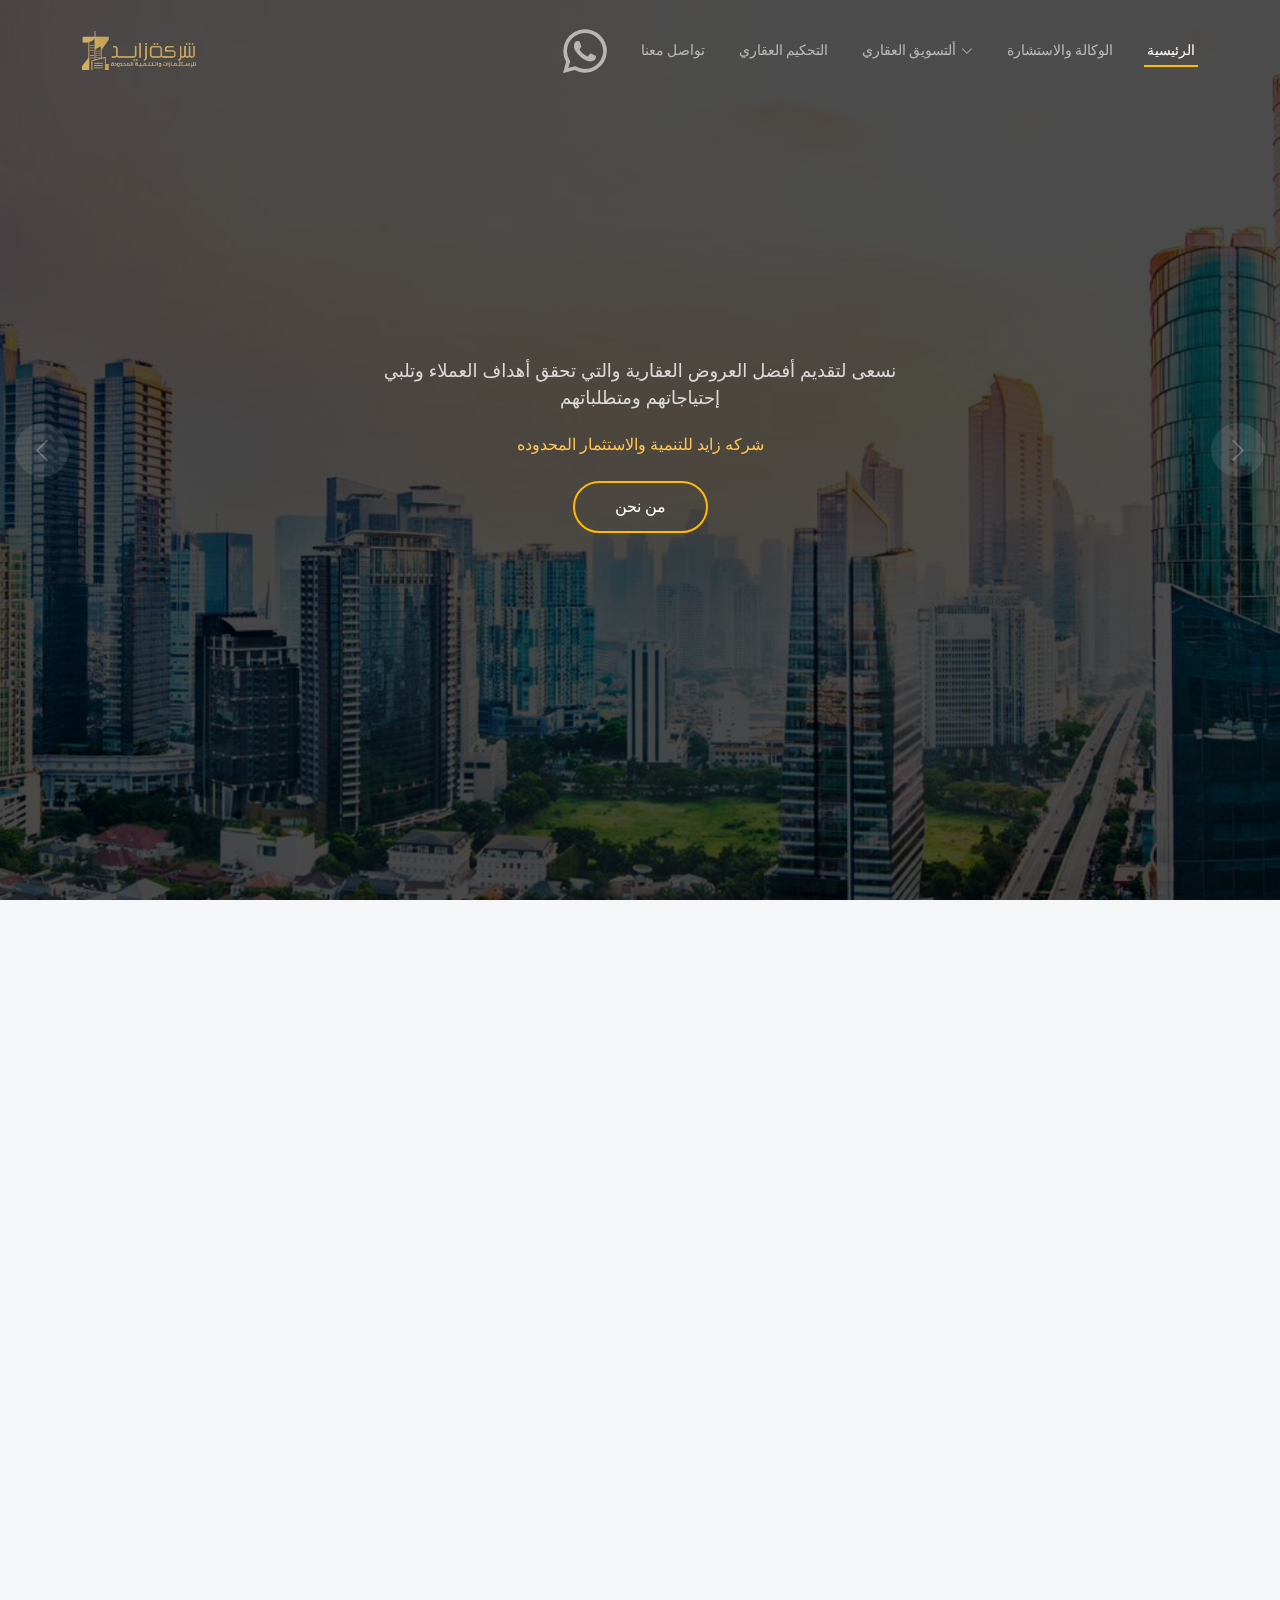
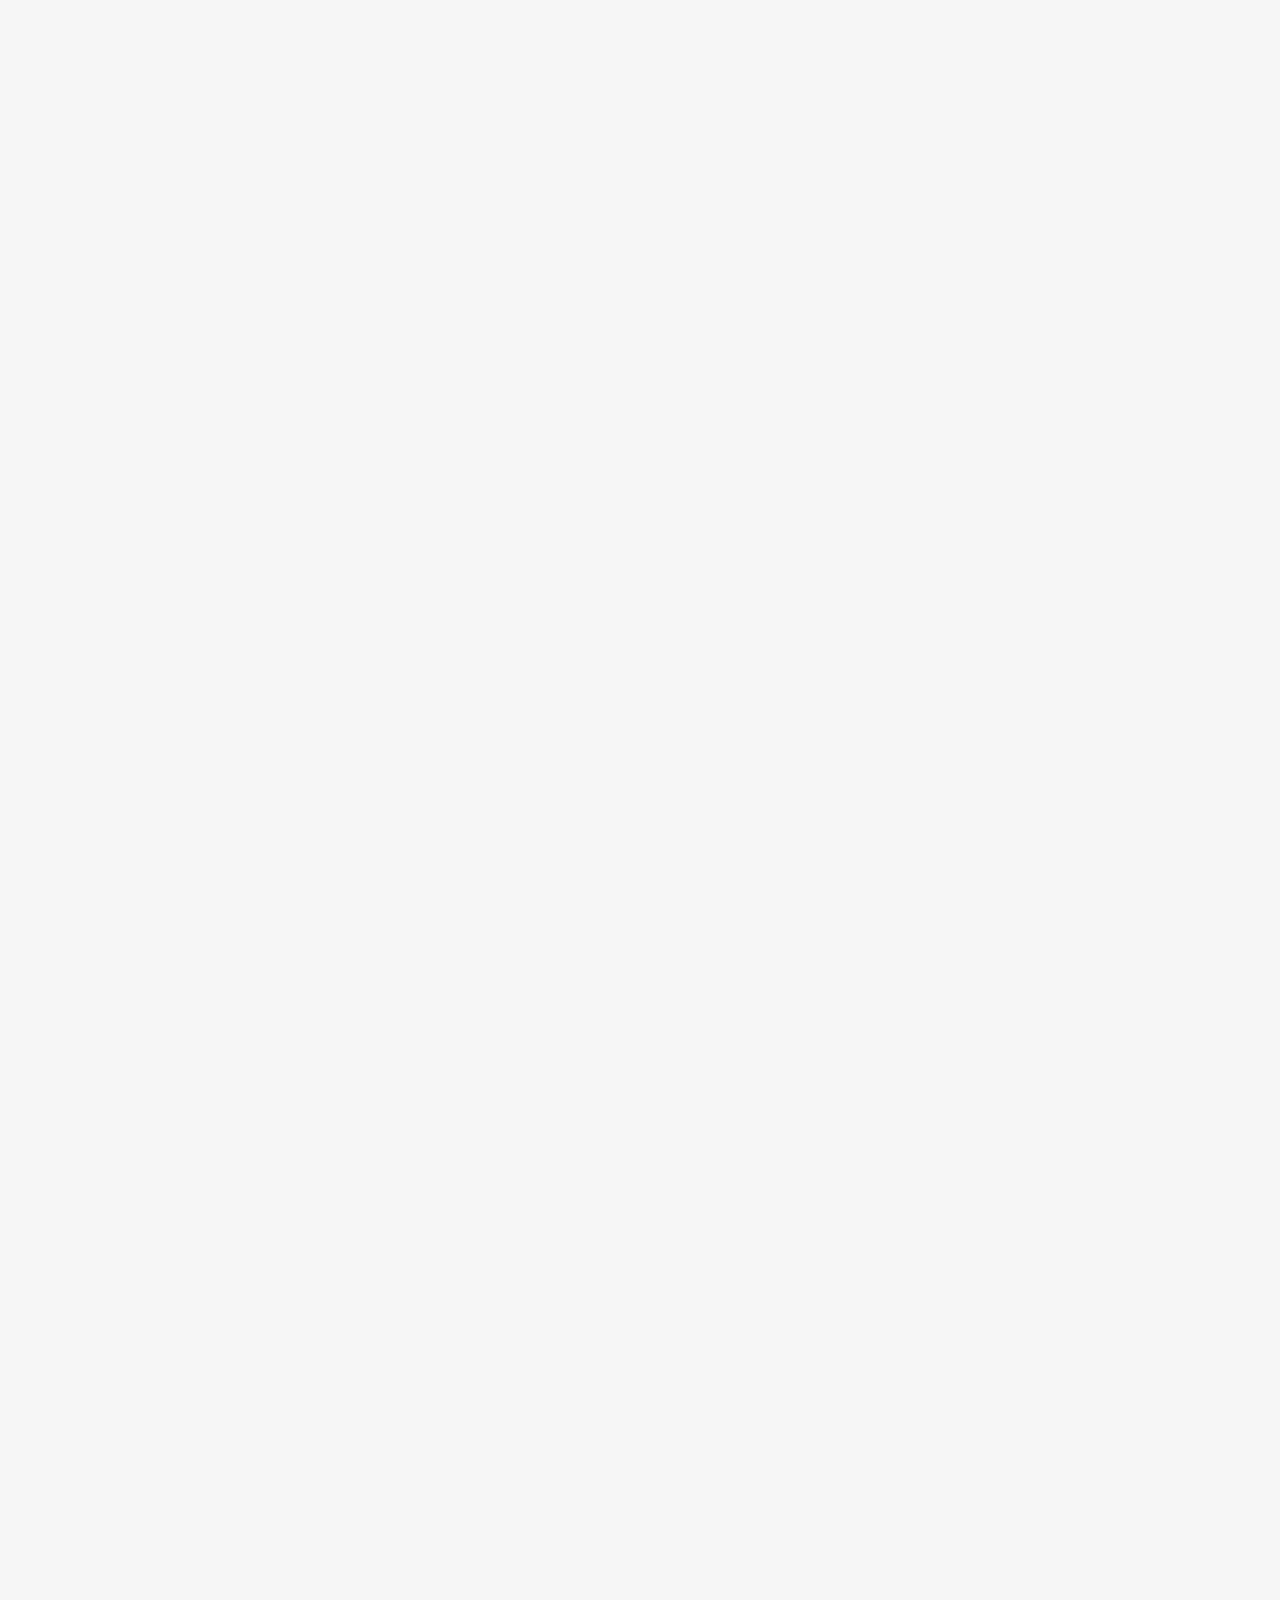
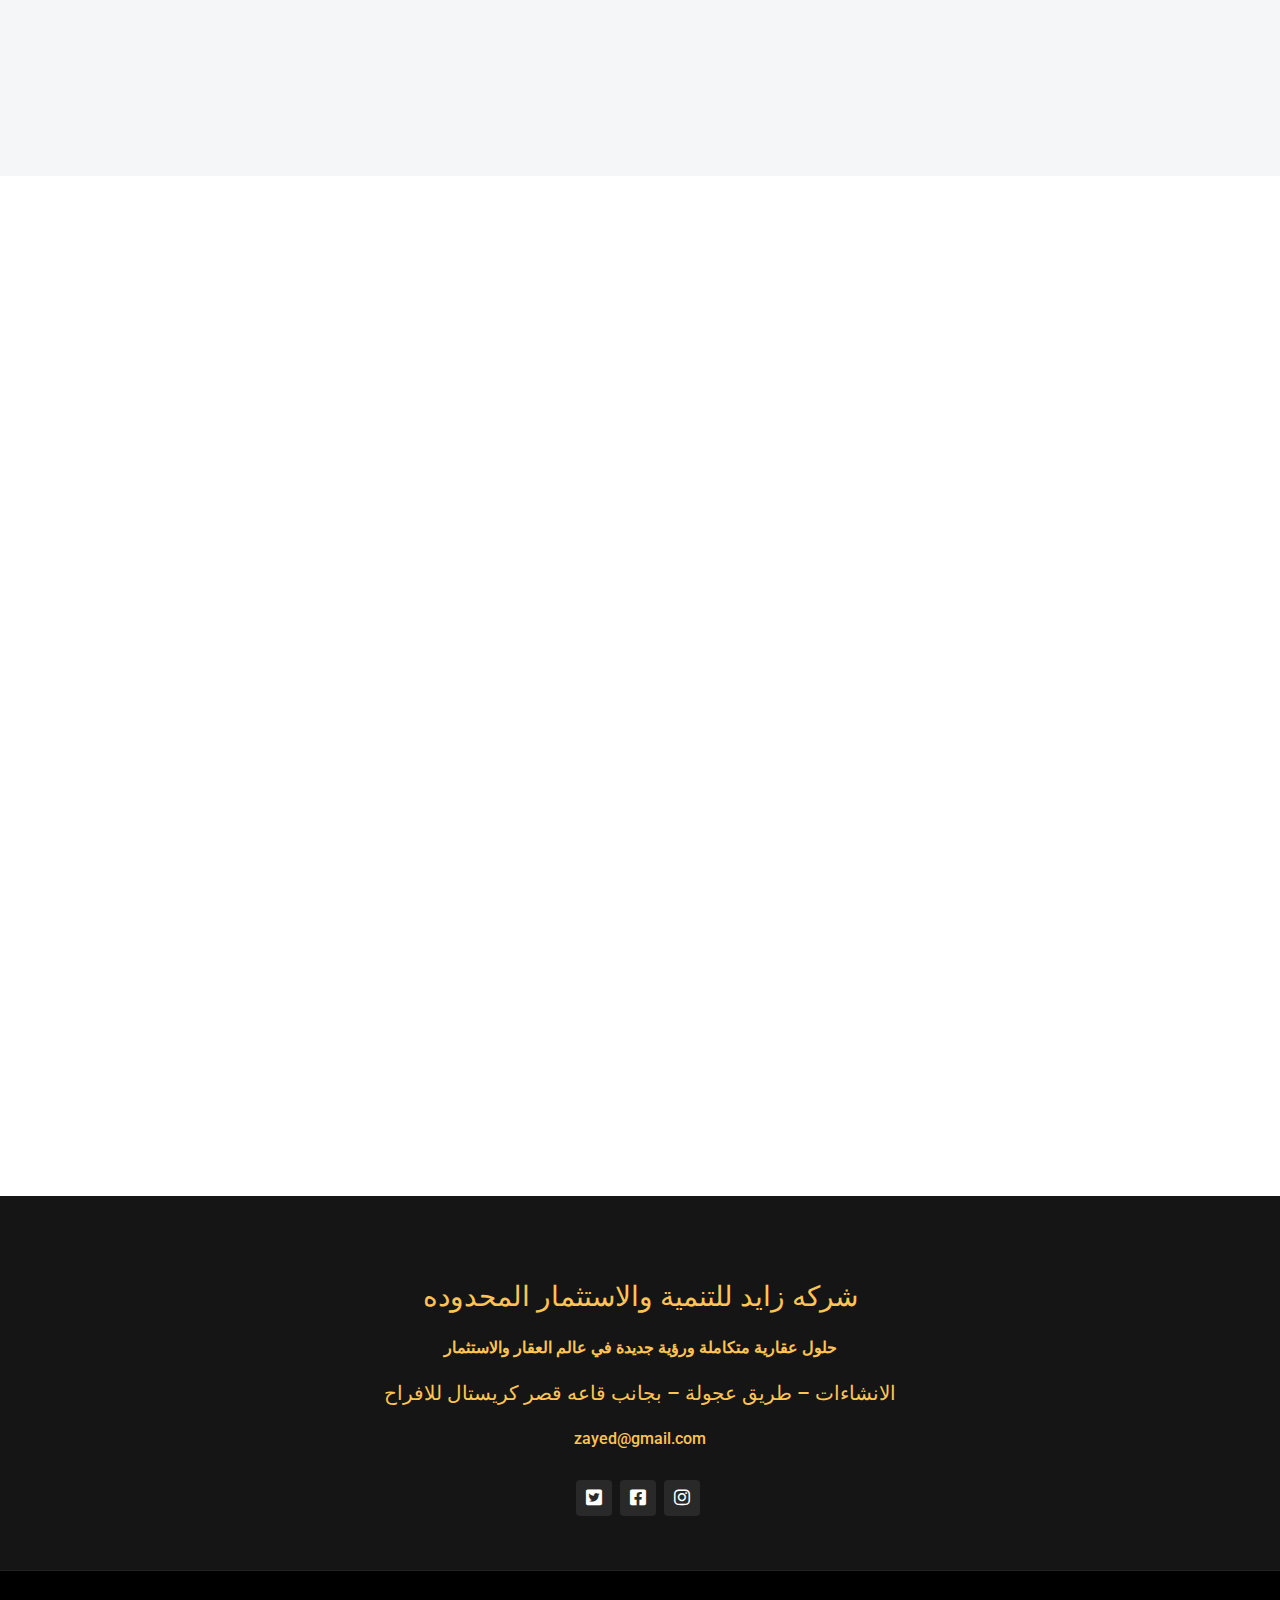
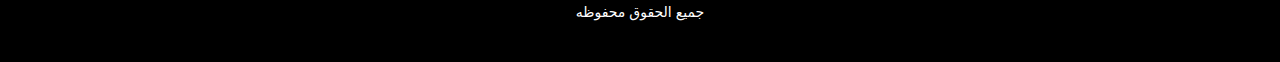
==== commit 3f933ae4: "Add files via upload" ====
--- a/index.html
+++ b/index.html
@@ -5,9 +5,9 @@
   <meta charset="utf-8">
   <meta content="width=device-width, initial-scale=1.0" name="viewport">
 
-  <title>شركه زايد للاستثمارات والتنميه المحدودة</title>
-  <meta content="شركة زايد للاستثمارات والتنمية المحدودة" name="شركة زايد للاستثمارات والتنمية المحدودة" >
-  <meta content="شركة زايد" name="زايد للاستثمارات">
+  <title>شركه زايد للتنمية والاستثمار المحدودة</title>
+  <meta content="شركة زايد للتنمية والاستثمار المحدودة" name="شركة زايد للتنمية والاستثمار المحدودة" >
+  <meta content="شركة زايد" name="زايد للتنمية">
   <link rel="stylesheet" href="css-font/all.min.css" />
   <link rel="stylesheet" href="css/style.css" />
   <link rel="stylesheet" href="css/bootstrap.min.css" />
@@ -63,7 +63,7 @@
       <nav id="navbar" class="navbar">
         <ul>
 
-          <a   href="https://api.whatsapp.com/send/?phone=01007988134&text&type=phone_number&app_absent=0" target="_blank"><i class="fa-brands fa-whatsapp py-2" style="font-size: 50px;"></i></a>
+          <a   href="https://api.whatsapp.com/send/?phone=967770345725&text&type=phone_number&app_absent=0" target="_blank"><i class="fa-brands fa-whatsapp py-2" style="font-size: 50px;"></i></a>
 
 
           
@@ -101,7 +101,7 @@
             </p>
 
             <h1 class="text-center py-2 h6" style="color: #ffc451;">
-              شركه زايد للاستثمارات والتنمية المحدوده
+              شركه زايد للتنمية والاستثمار المحدوده
             </h1>
             <a data-aos="fade-up" data-aos-delay="200" href="contact.html" class="btn-get-started">من نحن</a>
           </div>
@@ -343,7 +343,7 @@
 
         <div class="section-header">
           <h2>خدماتنا</h2>
-          <p>ماذا تقدم زايد العقاريه لعملائها الكرام
+          <p>ماذا تقدم زايد للتنمية لعملائها الكرام
 
           </p>
         </div>
@@ -421,7 +421,7 @@
                 <i class="fa-solid fa-arrow-up-from-ground-water"></i>
               </div>
               <h3>إدارة وتشغيل الفنادق</h3>
-              <p>تتطلع زايد العقارية إلى أن تصبح الرائدة في إدارة وتشغيل الفنادق والشقق المفروشة لتقديم أفضل الخدمات
+              <p>تتطلع زايد للتنمية والاستثمار أن تصبح الرائدة في إدارة وتشغيل الفنادق والشقق المفروشة لتقديم أفضل الخدمات
                 الاحترافية والعصرية في المجمعات الفندقية ومباني الشقق المفروشة </p>
               <a href="#" class="readmore stretched-link">المزيد <i
                   class="bi bi-arrow-right"></i></a>
@@ -729,7 +729,7 @@
     <div class="footer-top">
       <div class="container py-3">
         <h1 class="text-center py-2 h3" style="color: #ffc451;">
-          شركه زايد للاستثمارات والتنمية المحدوده
+          شركه زايد للتنمية والاستثمار المحدوده
         </h1>
         <h4 class="text-center py-2" style="color: #ffc451;">حلول عقارية متكاملة ورؤية جديدة في عالم العقار والاستثمار
         </h4>
